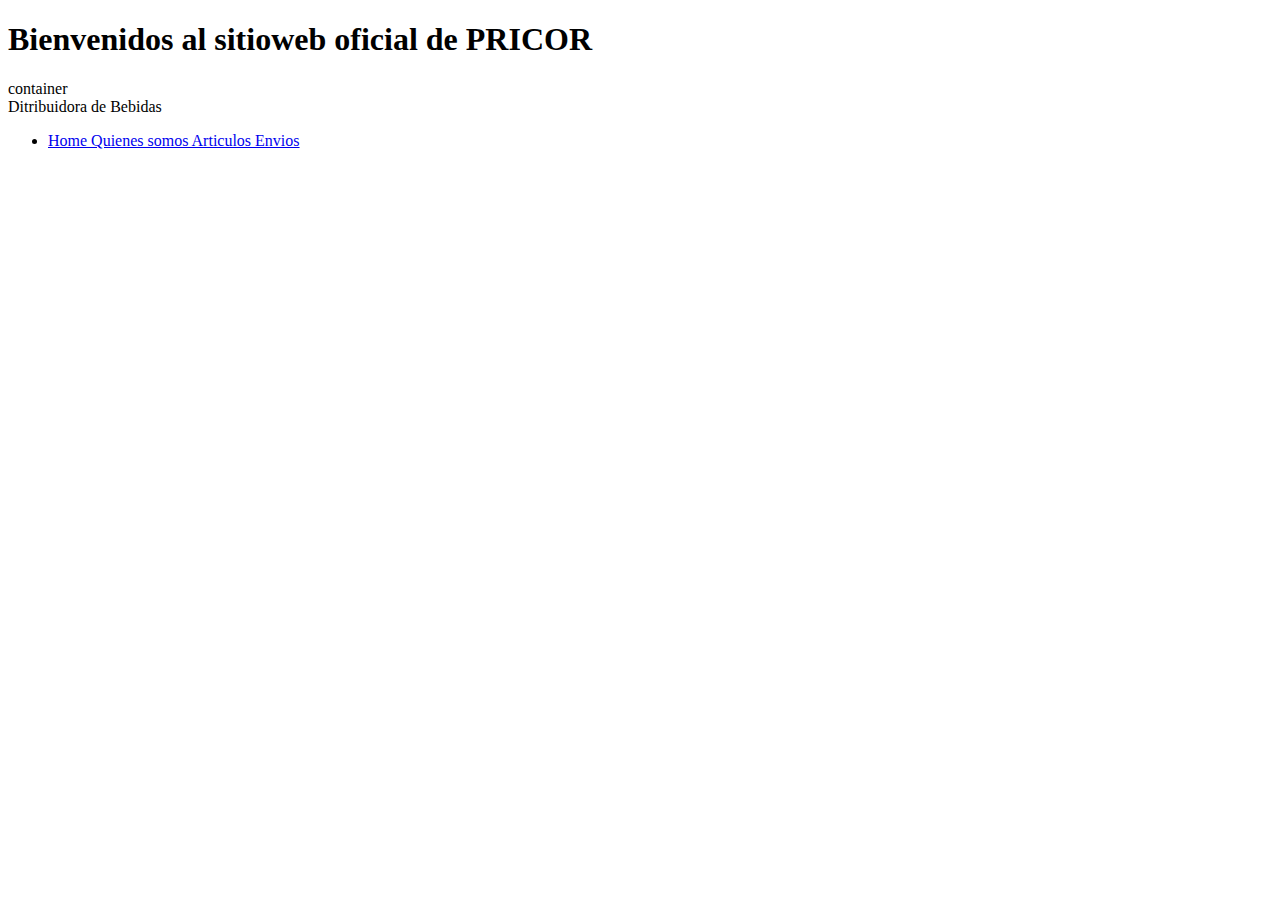
==== Pricor Distribuciones/index.html @ 9ac59894 "Update index.html" ====
<!DOCTYPE html>
<html lang="en">
<head>
    <meta charset="UTF-8">
    <meta http-equiv="X-UA-Compatible" content="IE=edge">
    <meta name="viewport" content="width=device-width, initial-scale=1.0">
    <link rel="stylesheet" href="https://cdnjs.cloudflare.com/ajax/libs/font-awesome/5.15.1/css/all.min.css">
    <link rel="stylesheet" href="style.css">
    <title>Pricor distribuidora</title>

</head>
<body>
    <h1 id="titulo">Bienvenidos al sitioweb  oficial de PRICOR</h1>
<div>container
    <header>Ditribuidora de Bebidas
        <nav>
             <ul>
                <li>
                    <a href="index.html">
                        Home
                        Quienes somos
                        Articulos
                        Envios
                    </a>
                </li>

             </ul>
        </nav>
    </header>
</div>
</body>
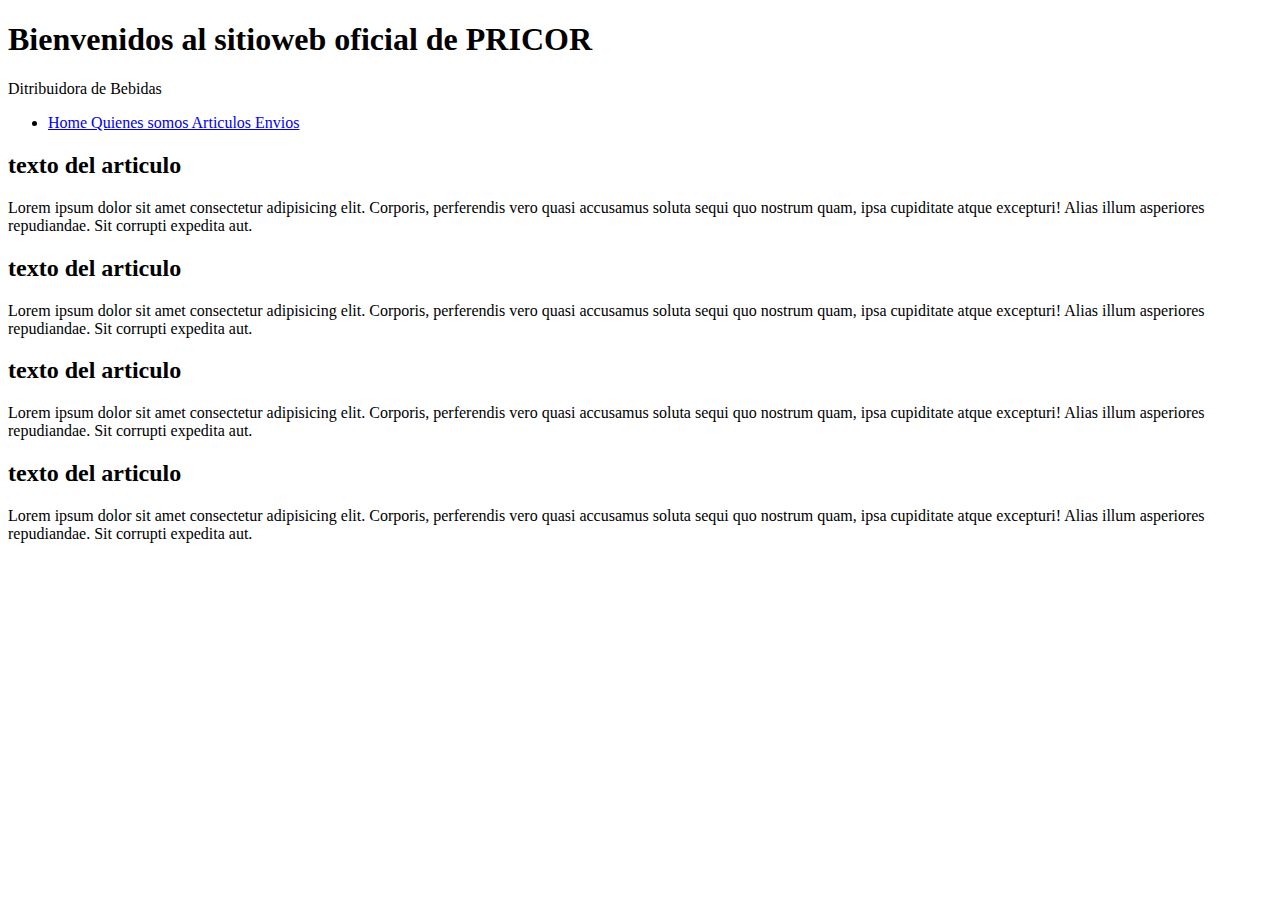
==== commit c5b2651a: "Update index.html" ====
--- a/Pricor Distribuciones/index.html
+++ b/Pricor Distribuciones/index.html
@@ -11,7 +11,7 @@
 </head>
 <body>
     <h1 id="titulo">Bienvenidos al sitioweb  oficial de PRICOR</h1>
-<div>container
+<div id="conteiner">
     <header>Ditribuidora de Bebidas
         <nav>
              <ul>
@@ -27,6 +27,31 @@
              </ul>
         </nav>
     </header>
+    <section id="content">
+        <article class="article">
+            <h2>texto del  articulo</h2>
+            <p>Lorem ipsum dolor sit amet consectetur adipisicing elit. Corporis, perferendis vero quasi accusamus soluta sequi quo nostrum quam, ipsa cupiditate atque excepturi! Alias illum asperiores repudiandae. Sit corrupti expedita aut.</p>
+        </article>
+    </section>
+    <section id="content">
+        <article class="article">
+            <h2>texto del  articulo</h2>
+            <p>Lorem ipsum dolor sit amet consectetur adipisicing elit. Corporis, perferendis vero quasi accusamus soluta sequi quo nostrum quam, ipsa cupiditate atque excepturi! Alias illum asperiores repudiandae. Sit corrupti expedita aut.</p>
+        </article>
+    </section>
+    <section id="content">
+        <article class="article">
+            <h2>texto del  articulo</h2>
+            <p>Lorem ipsum dolor sit amet consectetur adipisicing elit. Corporis, perferendis vero quasi accusamus soluta sequi quo nostrum quam, ipsa cupiditate atque excepturi! Alias illum asperiores repudiandae. Sit corrupti expedita aut.</p>
+        </article>
+    </section>
+    <section id="content">
+        <article class="article">
+            <h2>texto del  articulo</h2>
+            <p>Lorem ipsum dolor sit amet consectetur adipisicing elit. Corporis, perferendis vero quasi accusamus soluta sequi quo nostrum quam, ipsa cupiditate atque excepturi! Alias illum asperiores repudiandae. Sit corrupti expedita aut.</p>
+        </article>
+    </section>
+    
 </div>
 </body>
 
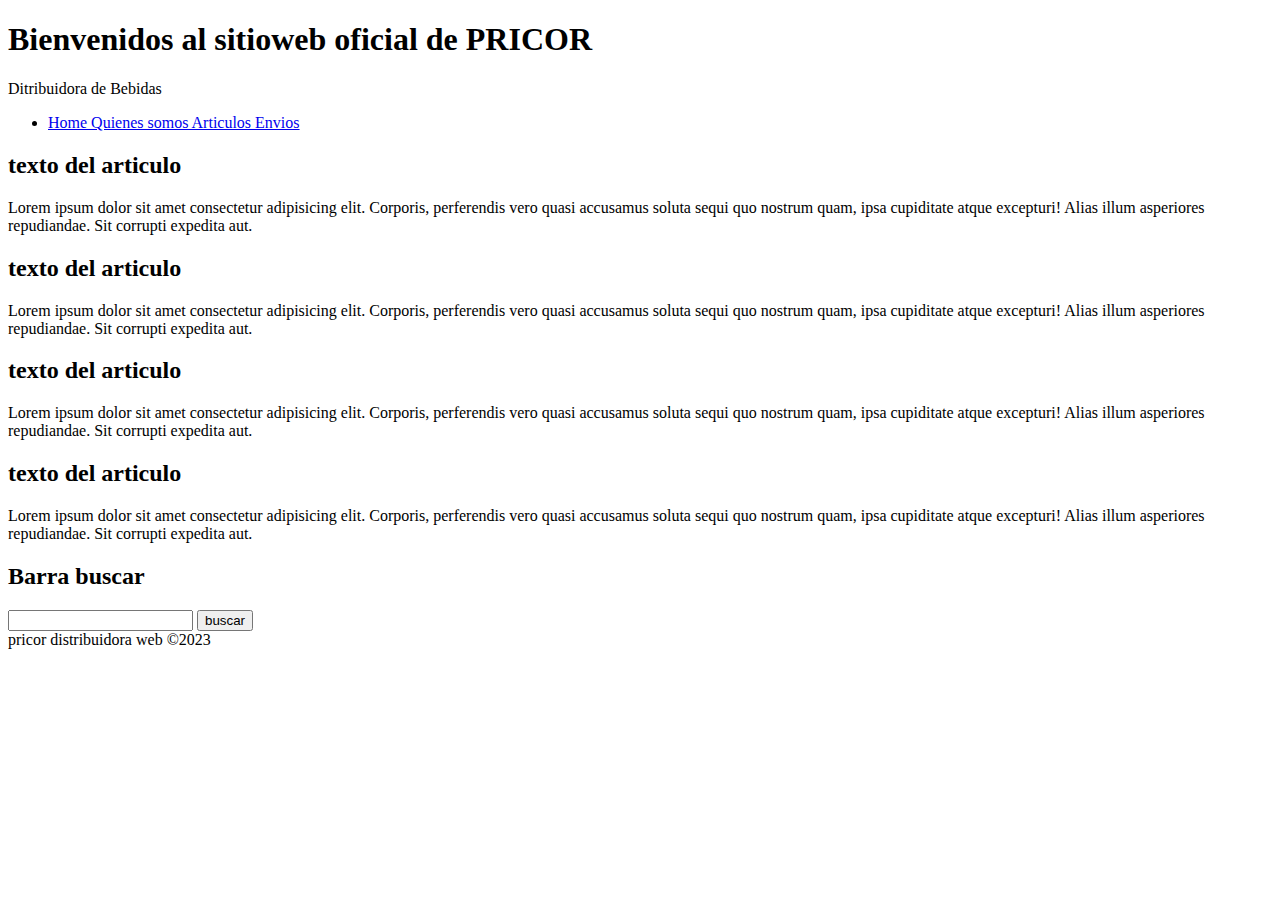
==== commit 3898cdf6: "Update index.html" ====
--- a/Pricor Distribuciones/index.html
+++ b/Pricor Distribuciones/index.html
@@ -51,7 +51,24 @@
             <p>Lorem ipsum dolor sit amet consectetur adipisicing elit. Corporis, perferendis vero quasi accusamus soluta sequi quo nostrum quam, ipsa cupiditate atque excepturi! Alias illum asperiores repudiandae. Sit corrupti expedita aut.</p>
         </article>
     </section>
-    
+    <aside>
+        <h2>Barra buscar</h2>
+        <form>
+            <input type="text">
+            <input type="submit" value="buscar">
+        </form>
+    </aside>
+    <footer>
+        pricor distribuidora web &copy;2023
+        <a href="../Pricor Distribuciones/IMG/wsp.png"></a>   
+            <link rel="#" href="#">
+        <a href="../Pricor Distribuciones/IMG/logo twt..png"></a>
+            <link rel="#" href="">
+        <a href="../Pricor Distribuciones/IMG/images-removebg-preview.png"></a> 
+        <link rel="#" href="">
+        <a href="../Pricor Distribuciones/IMG/images-removebg-preview (1).png"></a>
+        <link rel="#" href="">
+    </footer>
 </div>
 </body>
 
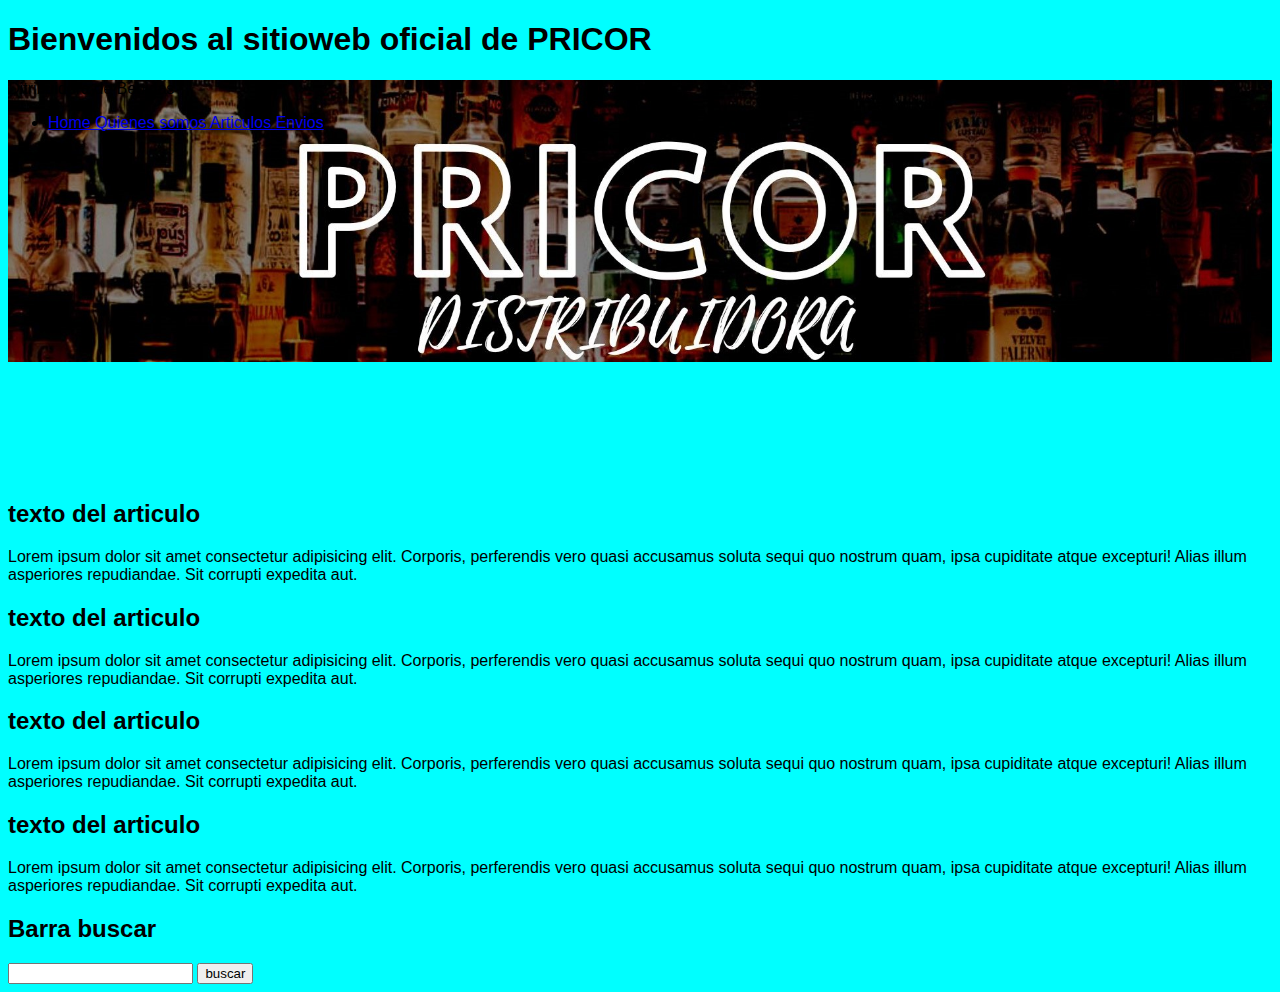
==== commit 4ff481f0: "Update index.html" ====
--- a/Pricor Distribuciones/index.html
+++ b/Pricor Distribuciones/index.html
@@ -7,7 +7,7 @@
     <link rel="stylesheet" href="https://cdnjs.cloudflare.com/ajax/libs/font-awesome/5.15.1/css/all.min.css">
     <link rel="stylesheet" href="style.css">
     <title>Pricor distribuidora</title>
-
+    <link rel="stylesheet" href="../Pricor Distribuciones/Style/style.css">
 </head>
 <body>
     <h1 id="titulo">Bienvenidos al sitioweb  oficial de PRICOR</h1>
@@ -58,17 +58,7 @@
             <input type="submit" value="buscar">
         </form>
     </aside>
-    <footer>
-        pricor distribuidora web &copy;2023
-        <a href="../Pricor Distribuciones/IMG/wsp.png"></a>   
-            <link rel="#" href="#">
-        <a href="../Pricor Distribuciones/IMG/logo twt..png"></a>
-            <link rel="#" href="">
-        <a href="../Pricor Distribuciones/IMG/images-removebg-preview.png"></a> 
-        <link rel="#" href="">
-        <a href="../Pricor Distribuciones/IMG/images-removebg-preview (1).png"></a>
-        <link rel="#" href="">
-    </footer>
+
 </div>
 </body>
 
--- a/Pricor Distribuciones/Style/style.css
+++ b/Pricor Distribuciones/Style/style.css
@@ -0,0 +1,17 @@
+header{
+    background-image: url(../IMG/encabezado.jpg); 
+    height: 400px;
+    background-size: contain;
+    background-repeat: no-repeat;
+}
+body{
+   background-color: cyan;
+    font-family: Verdana, Geneva, Tahoma, sans-serif;
+}
+#container{
+
+
+}
+.article{
+
+}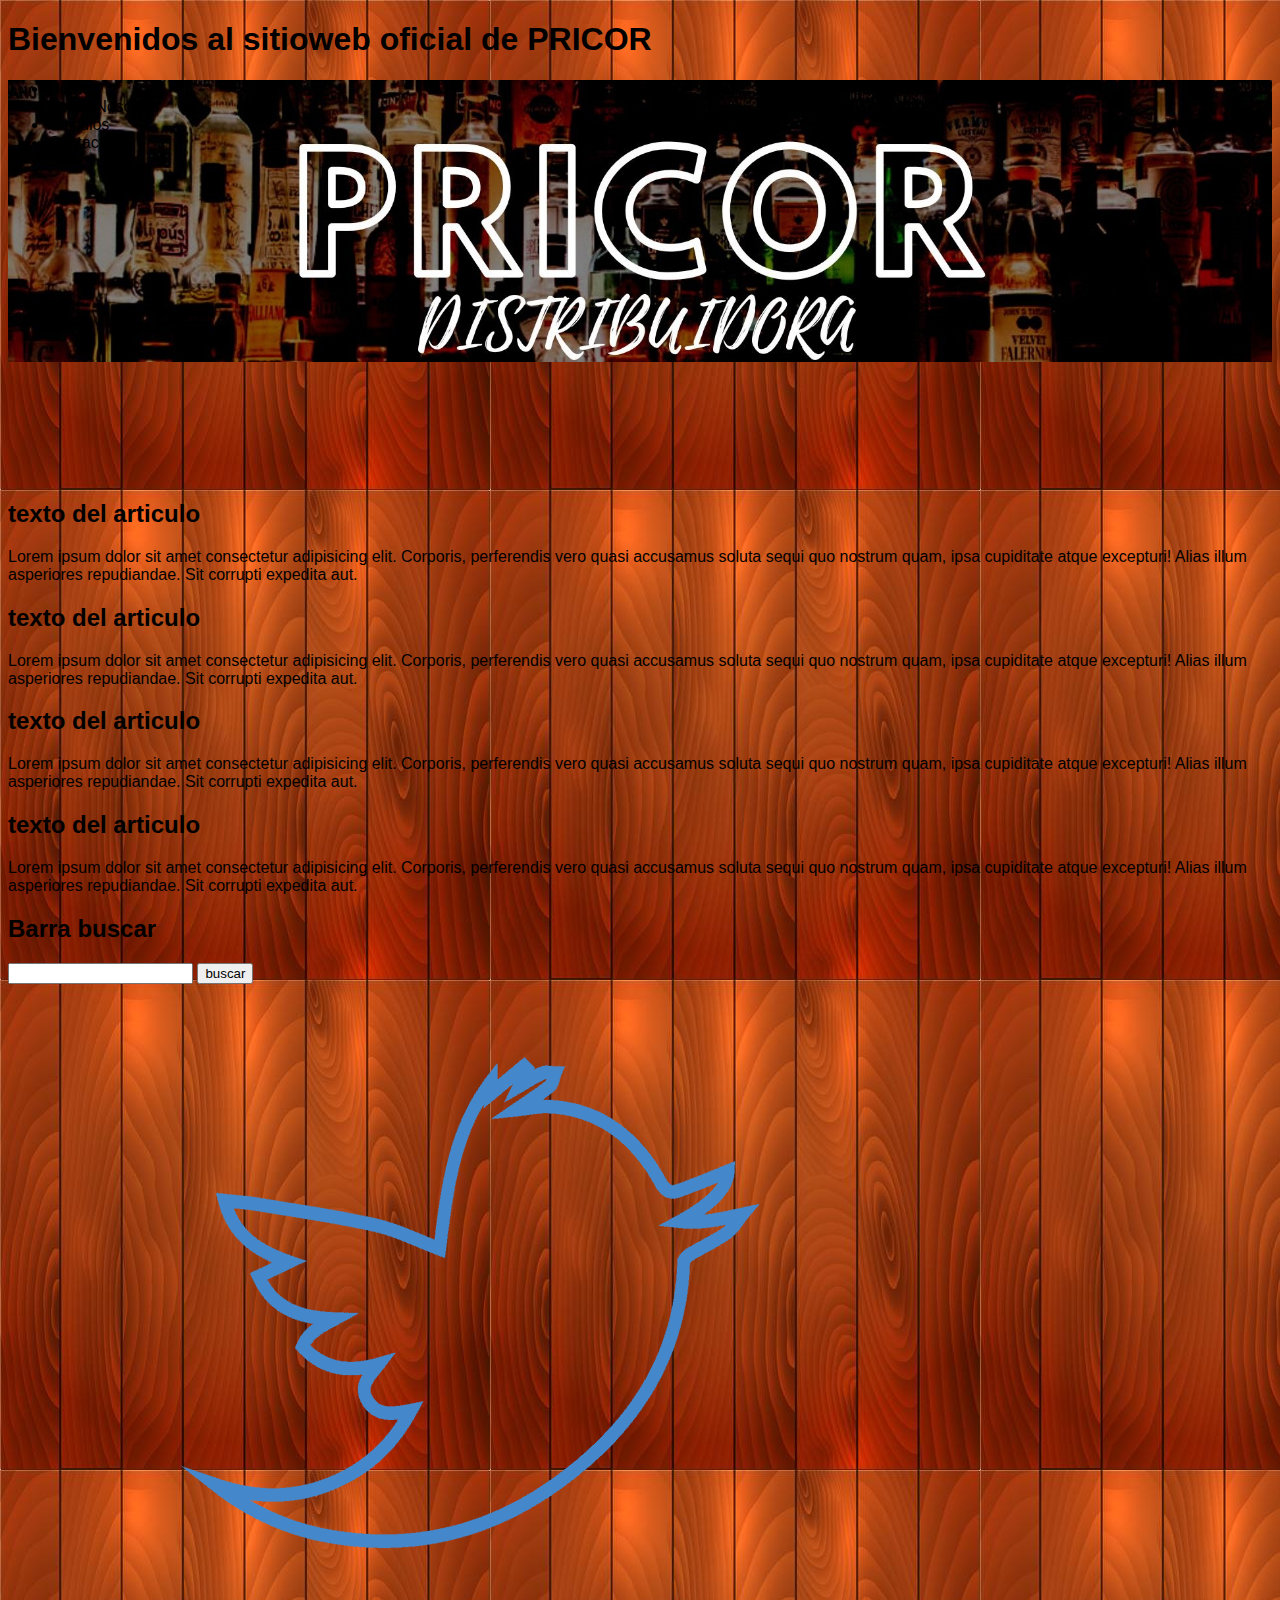
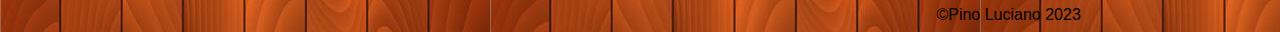
==== commit 036e2455: "Update index.html" ====
--- a/Pricor Distribuciones/index.html
+++ b/Pricor Distribuciones/index.html
@@ -12,17 +12,26 @@
 <body>
     <h1 id="titulo">Bienvenidos al sitioweb  oficial de PRICOR</h1>
 <div id="conteiner">
-    <header>Ditribuidora de Bebidas
+    <header>
         <nav>
              <ul>
                 <li>
-                    <a href="index.html">
-                        Home
-                        Quienes somos
-                        Articulos
-                        Envios
-                    </a>
+                   <a href="index.html"></a>
+                   Home 
+                </li>    
+                <li>
+                    <a href="index.html"></a>
+                    Sobre Nosotros
                 </li>
+                 <li> 
+                     <a href="index.html"></a>
+                     Articulos
+                </li>
+                <li> 
+                     <a href="../Pricor Distribuciones/contactos.html"></a>
+                     Contactos
+                </li>
+
 
              </ul>
         </nav>
@@ -60,5 +69,10 @@
     </aside>
 
 </div>
+<div class="clearflix"></div>
+<footer>
+    <img src="../Pricor Distribuciones/IMG/logo twt..png" alt="">
+    &copy;Pino Luciano 2023
+</footer>
 </body>
 
--- a/Pricor Distribuciones/Style/style.css
+++ b/Pricor Distribuciones/Style/style.css
@@ -4,10 +4,12 @@
     background-size: contain;
     background-repeat: no-repeat;
 }
+#botones{
+    right: auto;
+}
 body{
-   background-color: cyan;
-    font-family: Verdana, Geneva, Tahoma, sans-serif;
-}
+   background-image: url(../IMG/Fondo\ \ madera.jpg);
+    font-family: Arial, Helvetica, sans-serif;
 #container{
 
 
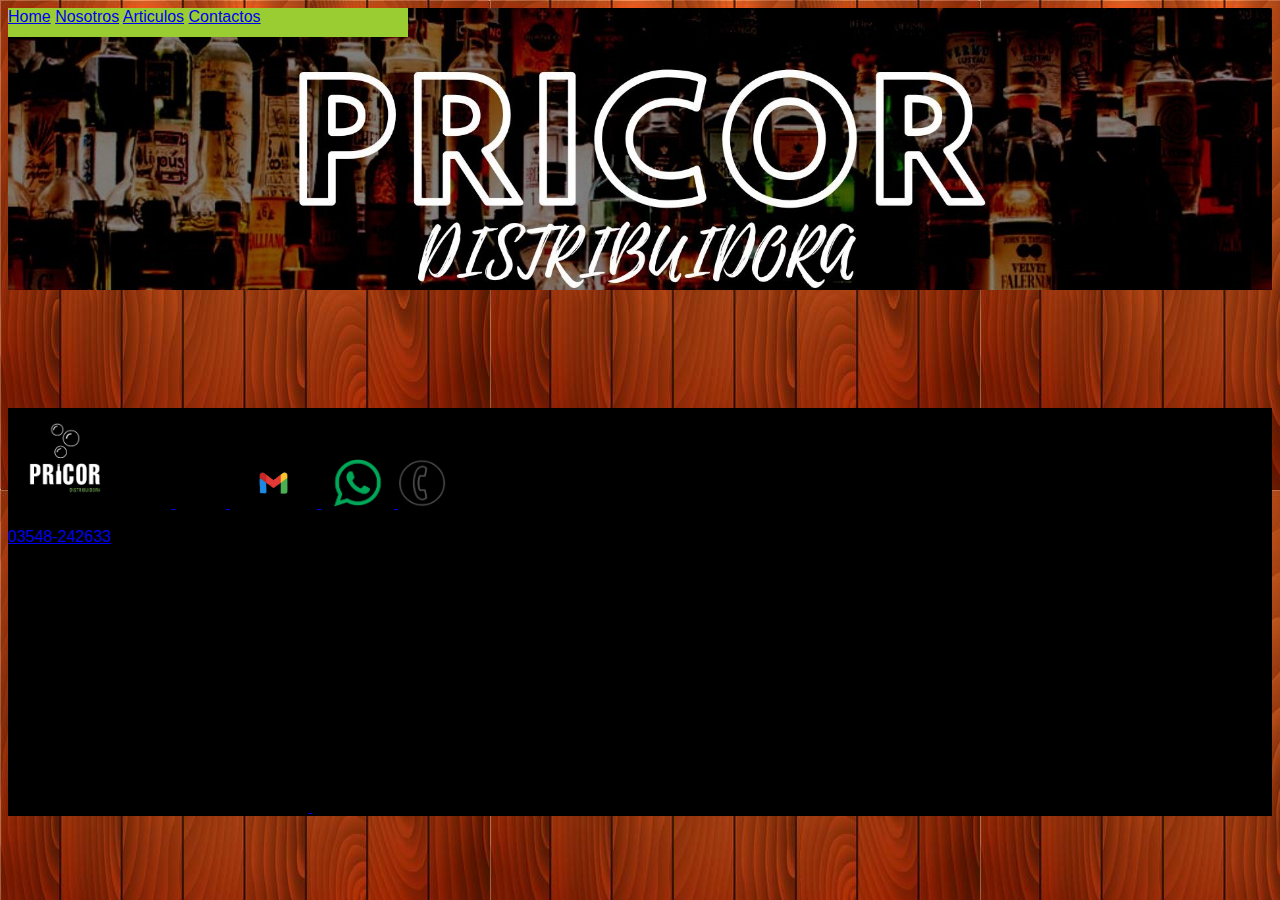
==== commit f984876b: "Update index.html" ====
--- a/Pricor Distribuciones/index.html
+++ b/Pricor Distribuciones/index.html
@@ -10,69 +10,51 @@
     <link rel="stylesheet" href="../Pricor Distribuciones/Style/style.css">
 </head>
 <body>
-    <h1 id="titulo">Bienvenidos al sitioweb  oficial de PRICOR</h1>
-<div id="conteiner">
+<div class="conteiner">
+    
     <header>
-        <nav>
-             <ul>
-                <li>
-                   <a href="index.html"></a>
-                   Home 
-                </li>    
-                <li>
-                    <a href="index.html"></a>
-                    Sobre Nosotros
-                </li>
-                 <li> 
-                     <a href="index.html"></a>
-                     Articulos
-                </li>
-                <li> 
-                     <a href="../Pricor Distribuciones/contactos.html"></a>
-                     Contactos
-                </li>
+        <nav>   
+                    <a href="index.html">Home</a>
+                    <a href="../Pricor Distribuciones/Nosotros.html">Nosotros</a>
+                    <a href="../Pricor Distribuciones/Articulos.html">Articulos</a>
+                     <a href="../Pricor Distribuciones/contactos.html">Contactos</a>
 
 
-             </ul>
+             
         </nav>
-    </header>
-    <section id="content">
-        <article class="article">
-            <h2>texto del  articulo</h2>
-            <p>Lorem ipsum dolor sit amet consectetur adipisicing elit. Corporis, perferendis vero quasi accusamus soluta sequi quo nostrum quam, ipsa cupiditate atque excepturi! Alias illum asperiores repudiandae. Sit corrupti expedita aut.</p>
-        </article>
-    </section>
-    <section id="content">
-        <article class="article">
-            <h2>texto del  articulo</h2>
-            <p>Lorem ipsum dolor sit amet consectetur adipisicing elit. Corporis, perferendis vero quasi accusamus soluta sequi quo nostrum quam, ipsa cupiditate atque excepturi! Alias illum asperiores repudiandae. Sit corrupti expedita aut.</p>
-        </article>
-    </section>
-    <section id="content">
-        <article class="article">
-            <h2>texto del  articulo</h2>
-            <p>Lorem ipsum dolor sit amet consectetur adipisicing elit. Corporis, perferendis vero quasi accusamus soluta sequi quo nostrum quam, ipsa cupiditate atque excepturi! Alias illum asperiores repudiandae. Sit corrupti expedita aut.</p>
-        </article>
-    </section>
-    <section id="content">
-        <article class="article">
-            <h2>texto del  articulo</h2>
-            <p>Lorem ipsum dolor sit amet consectetur adipisicing elit. Corporis, perferendis vero quasi accusamus soluta sequi quo nostrum quam, ipsa cupiditate atque excepturi! Alias illum asperiores repudiandae. Sit corrupti expedita aut.</p>
-        </article>
-    </section>
-    <aside>
-        <h2>Barra buscar</h2>
-        <form>
-            <input type="text">
-            <input type="submit" value="buscar">
-        </form>
-    </aside>
+    <div>
+   
 
 </div>
-<div class="clearflix"></div>
+</div>
 <footer>
-    <img src="../Pricor Distribuciones/IMG/logo twt..png" alt="">
+    <section class="Links">
+    <img src="../Pricor Distribuciones/IMG/Logopricor.jpeg" alt="100" height="100">
+    <a href="https://www.facebook.com/pricor.distribuciones.9?mibextid=ZbWKwL">
+        <img src="../Pricor Distribuciones/IMG/Logofacebook.png" alt="50px" width="50px">
+    </a>
+    
+    <a href="https://instagram.com/pricor_distribuciones?igshid=YmMyMTA2M2Y=">
+        <img src="../Pricor Distribuciones/IMG/Logoinsta.png" alt="50" height="50">
+ 
+        </a>
+        <a href="https://infopricor@gmail.com">
+            <img src="../Pricor Distribuciones/IMG/Logogmail.png" alt="50" height="50">
+        </a>
+        <a href="https://wa.me/543548593172">
+        <img src="../Pricor Distribuciones/IMG/wsp.png" alt="50" height="50">
+
+        
+            <img src="../Pricor Distribuciones/IMG/Telefono fijo.png" alt="50" height="50"> <p>03548-242633</p>
+           
+        
+        <iframe id="mapa" src="https://www.google.com/maps/embed?pb=!1m18!1m12!1m3!1d3416.7108585789415!2d-64.48642528588373!3d-31.08996888151409!2m3!1f0!2f0!3f0!3m2!1i1024!2i768!4f13.1!3m3!1m2!1s0x942d83019849063f%3A0x2ae2ce847e474ace!2sPje.%20Schmid%20213%2C%20La%20Falda%2C%20C%C3%B3rdoba!5e0!3m2!1ses-419!2sar!4v1676491972288!5m2!1ses-419!2sar" width="300" height="250" style="border:0;" allowfullscreen="" loading="lazy" referrerpolicy="no-referrer-when-downgrade"></iframe>
+    </a>
     &copy;Pino Luciano 2023
+   </section> 
 </footer>
+
+
 </body>
 
+
--- a/Pricor Distribuciones/Style/style.css
+++ b/Pricor Distribuciones/Style/style.css
@@ -10,10 +10,28 @@
 body{
    background-image: url(../IMG/Fondo\ \ madera.jpg);
     font-family: Arial, Helvetica, sans-serif;
-#container{
+
+}
+.clearfix{
+    clear: both;
+}
+nav ul li {
+    float: left;
+    list-style: none;
+    margin: 07px;
+}
+nav{
+    background: yellowgreen;
+    height: 29px;
+    width: 400px;
+}
+aside{
+    border: 70px;
+    height: 20px;
+}
 
 
+footer{
+    background-color: black;
+    min-height: 200px;
 }
-.article{
-
-}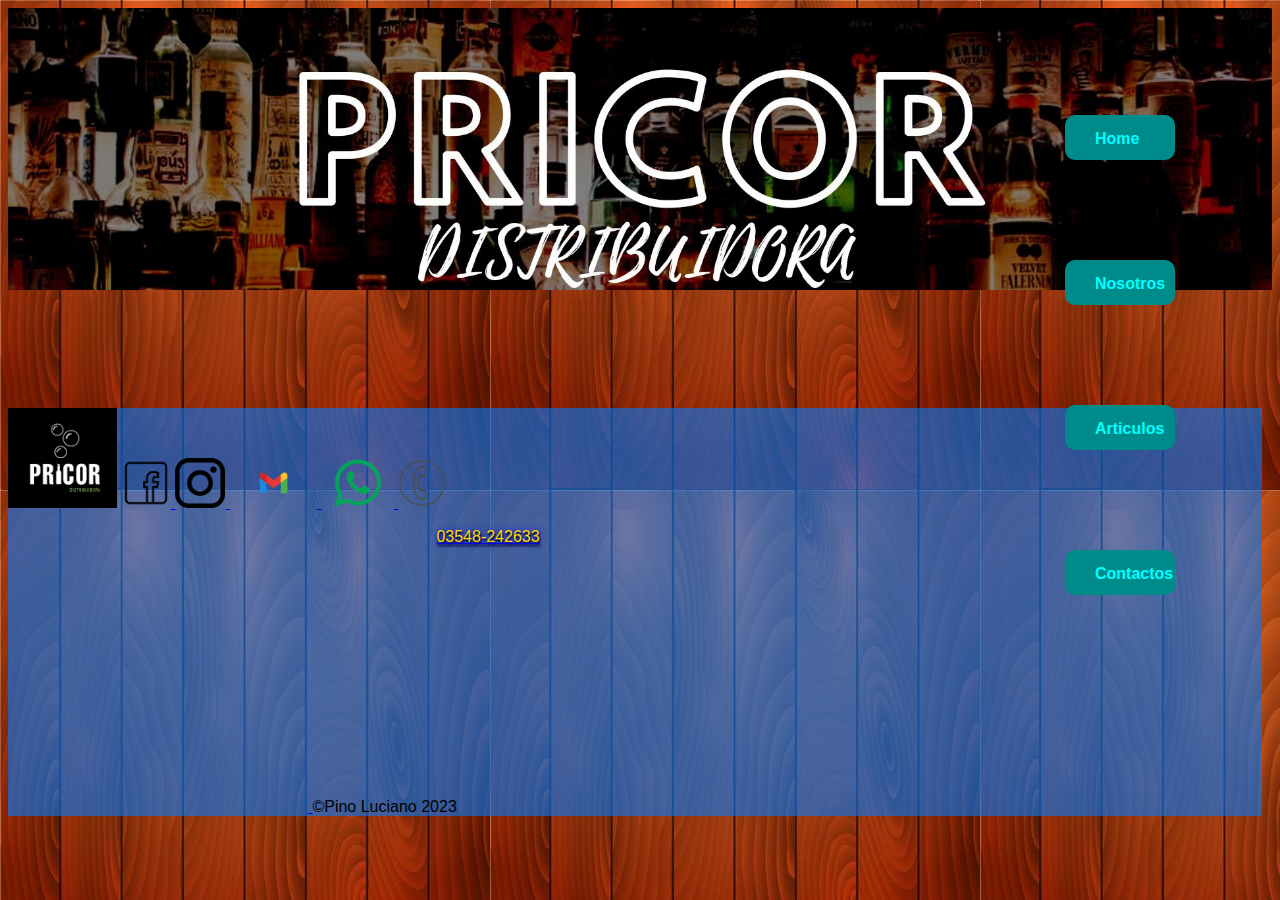
==== commit 9d2c40d9: "Update index.html" ====
--- a/Pricor Distribuciones/index.html
+++ b/Pricor Distribuciones/index.html
@@ -17,7 +17,7 @@
                     <a href="index.html">Home</a>
                     <a href="../Pricor Distribuciones/Nosotros.html">Nosotros</a>
                     <a href="../Pricor Distribuciones/Articulos.html">Articulos</a>
-                     <a href="../Pricor Distribuciones/contactos.html">Contactos</a>
+                    <a href="../Pricor Distribuciones/contactos.html">Contactos</a>
 
 
              
@@ -38,7 +38,7 @@
         <img src="../Pricor Distribuciones/IMG/Logoinsta.png" alt="50" height="50">
  
         </a>
-        <a href="https://infopricor@gmail.com">
+        <a href="https://mail.google.com/mail/u/0/?tab=Cm#search/infopricor%40gmail.com">
             <img src="../Pricor Distribuciones/IMG/Logogmail.png" alt="50" height="50">
         </a>
         <a href="https://wa.me/543548593172">
--- a/Pricor Distribuciones/Style/style.css
+++ b/Pricor Distribuciones/Style/style.css
@@ -4,34 +4,84 @@
     background-size: contain;
     background-repeat: no-repeat;
 }
-#botones{
-    right: auto;
-}
+
 body{
    background-image: url(../IMG/Fondo\ \ madera.jpg);
     font-family: Arial, Helvetica, sans-serif;
 
 }
-.clearfix{
-    clear: both;
+nav{
+    float: right;
+    list-style: none;
+    margin: 7px;
+    border: 5px;
 }
-nav ul li {
-    float: left;
-    list-style: none;
-    margin: 07px;
+nav a{
+    height: 15px;
+    width: 50px;
+    font-family: Arial, Helvetica, sans-serif;
+    font-weight: 700;
+    background-color: darkcyan;
+    border-radius: 10px;
+    padding: 15px 30px;
+    margin: 100px 90px;
+    color: aqua;
+    text-decoration: none;
+    display: flex;
 }
-nav{
-    background: yellowgreen;
-    height: 29px;
-    width: 400px;
-}
+
+
 aside{
     border: 70px;
     height: 20px;
 }
 
 
+.ListaVarios{
+    margin-right: 25%;
+    display: flex;
+    margin-block-end: 25%;
+}
+.Listapritty{
+    margin-right: 100%;
+    display: flex;
+    margin-block-end: 25%
+
+}
+.Listacerveza{
+    justify-content:flex-end;
+    margin-right: 75%;
+    margin-block-end: -12%;
+    display: flex;
+
+    }
+h1{
+    color:white;
+    text-align: center;
+}
+.contenido{
+background-color: rgba(139, 139, 0, 0.763);
+width: auto;
+height: auto;
+    
+}
+p{
+    color: gold;
+    text-shadow: 1px 2px 2px black, 0 0 5px blue;
+    text-align: center;
+}
+
 footer{
-    background-color: black;
-    min-height: 200px;
+    min-width: 800px;
+    max-height: max-content;
+    width: 1254px;
+    background-color: rgba(0, 123, 255, 0.587); 
+
+    }
+#mapa{
+    position: relative;
+    right: auto
+    }
+.Link{
+    text-align: initial;
 }
